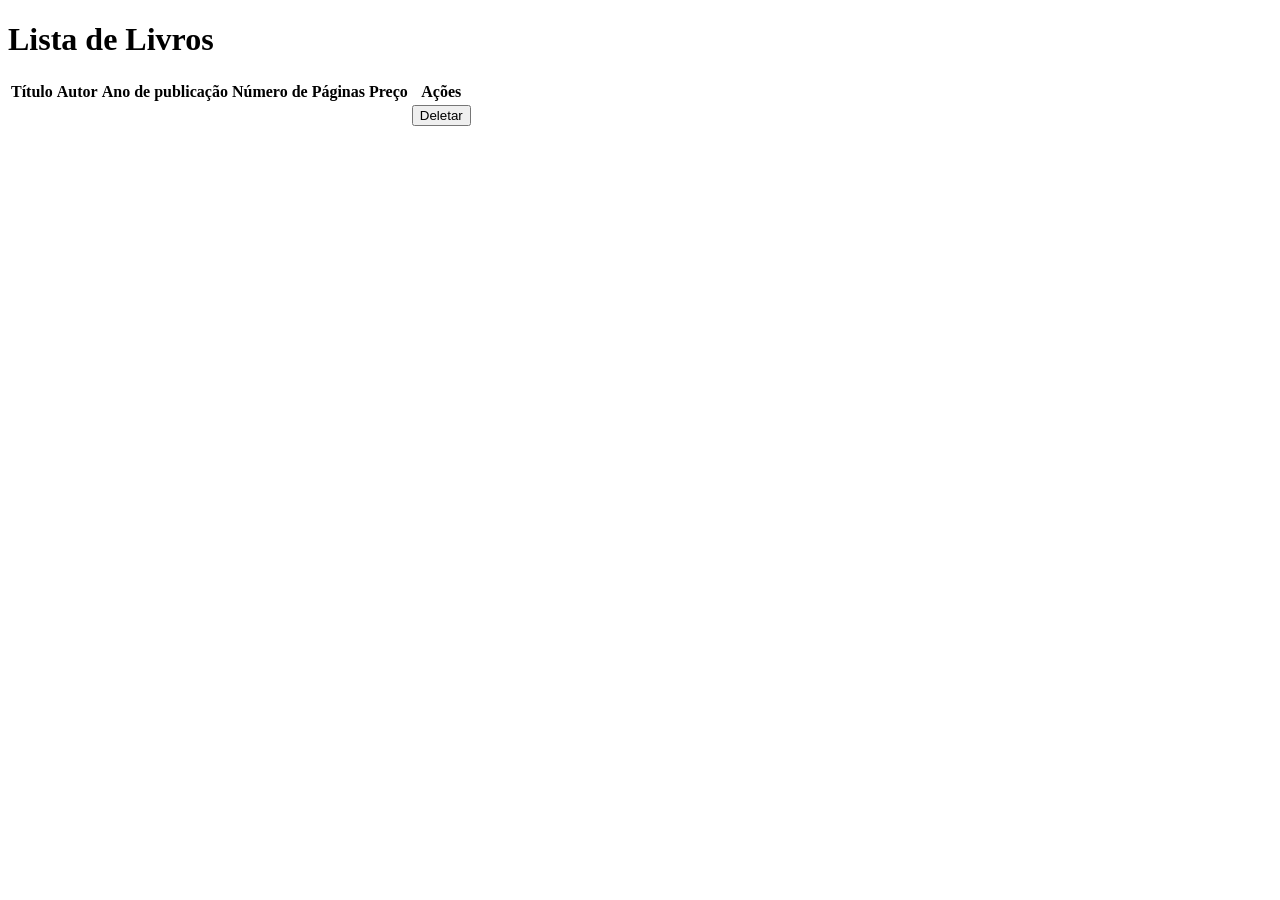
==== src/main/resources/templates/livro.html @ e9e75a87 "Update livro.html" ====
<!DOCTYPE html>
<html lang="pt-br">
<head>
    <meta charset="UTF-8">
    <meta name="viewport" content="width=device-width, initial-scale=1.0">
    <title>Lista de Livros</title>
    <link rel="stylesheet" href="/css/stylesLivro.css">
</head>
<body>
    <div class="header">
        <h1>Lista de Livros</h1>
    </div>

    <!-- Mensagem de erro -->
    <div th:if="${errorMessage}" class="error-message">
        <p th:text="${errorMessage}"></p>
    </div>

    <!-- Mensagem de sucesso -->
    <div th:if="${deletelivro}" class="alert alert-success" role="alert">
        <p th:text="${deletelivro}"></p>
    </div>

    <!-- Tabela de livros -->
    <table>
        <thead>
            <tr>
                <th>Título</th>
                <th>Autor</th>
                <th>Ano de publicação</th>
                <th>Número de Páginas</th>
                <th>Preço</th>
                <th>Ações</th>
            </tr>
        </thead>
        <tbody>
            <tr th:each="livro : ${listaLivro}">
                <td th:text="${livro.titulo}"></td>
                <td th:text="${livro.autor}"></td>
                <td th:text="${livro.ano_publicacao}"></td>
                <td th:text="${livro.num_paginas}"></td>
                <td th:text="${livro.preco}"></td>
                <td>
                    <a th:href="@{/livros/deletelivro/{id}(id=${livro.id_livro})}" class="btn btn-danger btn-sm">
                        <div class="pesquisa-container"><button>Deletar</button></div>
                    </a>
                </td>
            </tr>
        </tbody>
    </table>
</body>
</html>
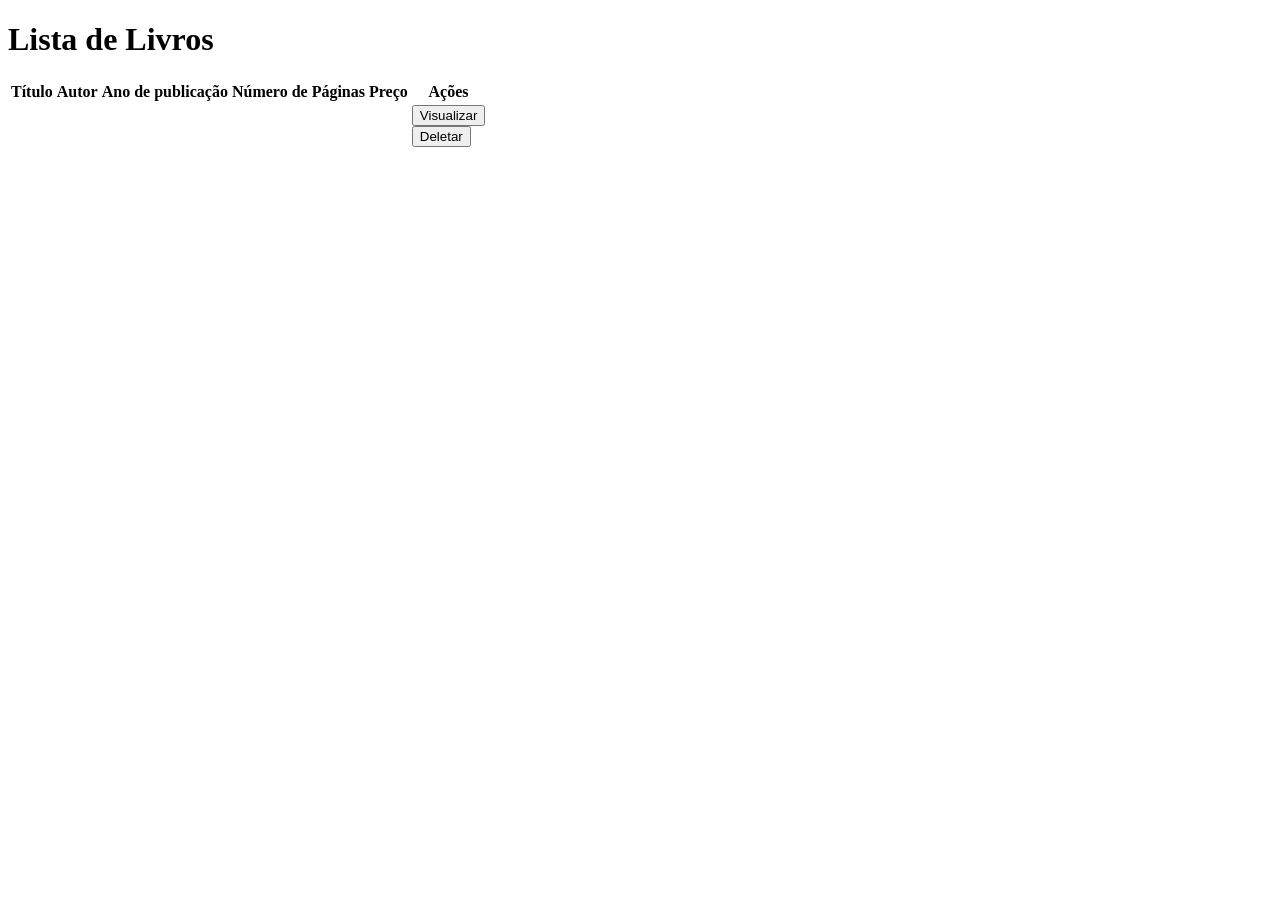
==== commit b241ae80: "a" ====
--- a/src/main/resources/templates/livro.html
+++ b/src/main/resources/templates/livro.html
@@ -41,9 +41,15 @@
                 <td th:text="${livro.num_paginas}"></td>
                 <td th:text="${livro.preco}"></td>
                 <td>
-                    <a th:href="@{/livros/deletelivro/{id}(id=${livro.id_livro})}" class="btn btn-danger btn-sm">
-                        <div class="pesquisa-container"><button>Deletar</button></div>
-                    </a>
+                        
+                        <a th:href="@{livro/buscarporid/{id}(id=${livro.id_livro})}">
+                            <div class="pesquisa-container"><button>Visualizar</button></div>
+                        </a>
+
+                        <a th:href="@{/livro/deletelivro/{id}(id=${livro.id_livro})}" class="btn btn-danger btn-sm"
+                            onclick="return confirm('Tem certeza que deseja deletar?');" >
+                            <div class="pesquisa-container"><button>Deletar</button></div>
+                        </a>
                 </td>
             </tr>
         </tbody>
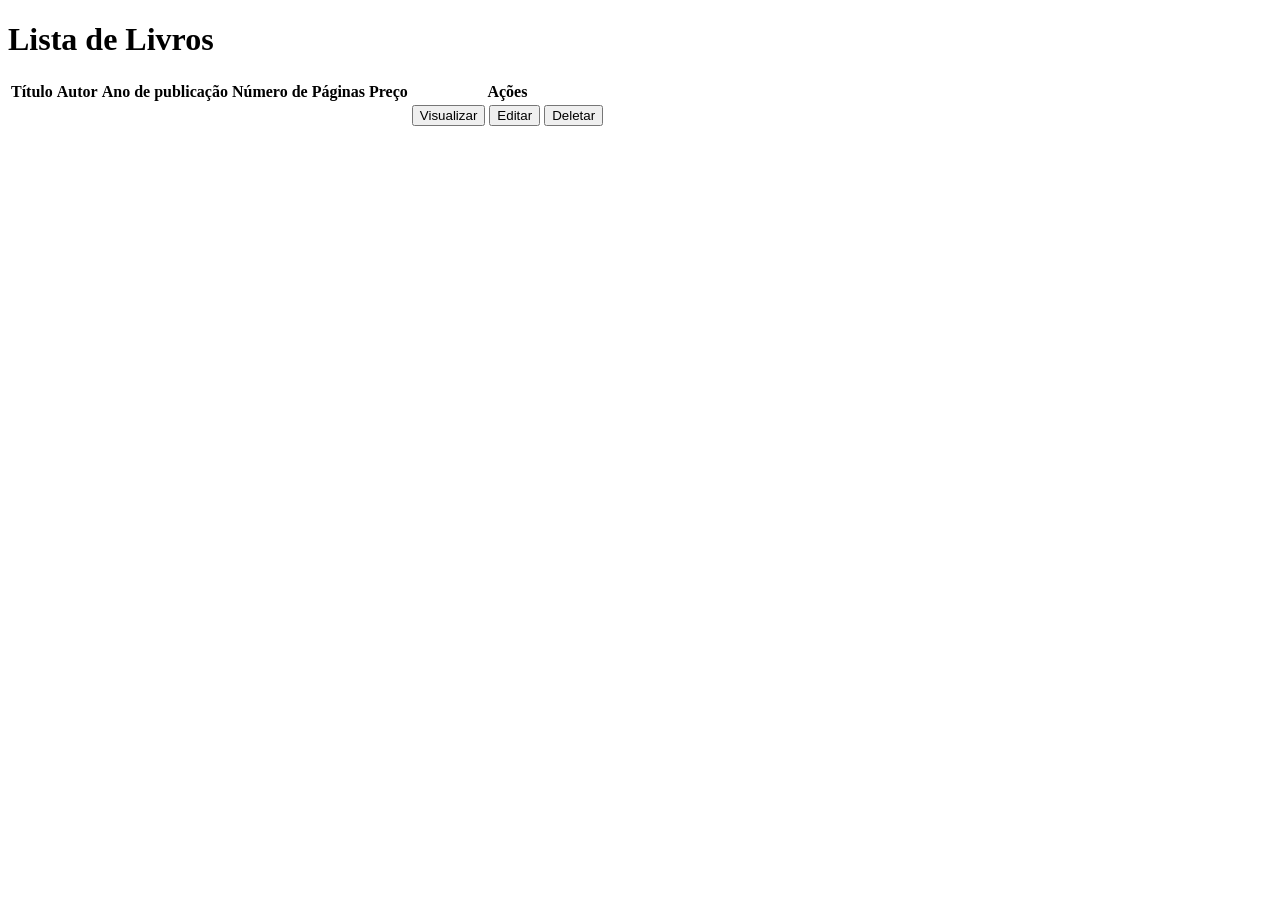
==== commit 5375d13d: "e" ====
--- a/src/main/resources/templates/livro.html
+++ b/src/main/resources/templates/livro.html
@@ -41,18 +41,29 @@
                 <td th:text="${livro.num_paginas}"></td>
                 <td th:text="${livro.preco}"></td>
                 <td>
-                        
-                        <a th:href="@{livro/buscarporid/{id}(id=${livro.id_livro})}">
-                            <div class="pesquisa-container"><button>Visualizar</button></div>
-                        </a>
+                    <input type="hidden" name="id" th:value="${livro.id_livro}"/>
+                    <a th:href="@{/livro/view/{id}(id=${livro.id_livro})}">
+                        <button>Visualizar</button>
+                    </a>
 
-                        <a th:href="@{/livro/deletelivro/{id}(id=${livro.id_livro})}" class="btn btn-danger btn-sm"
-                            onclick="return confirm('Tem certeza que deseja deletar?');" >
-                            <div class="pesquisa-container"><button>Deletar</button></div>
-                        </a>
+                    <a th:href="@{/livro/edit/{id}(id=${livro.id_livro})}">
+                        <button>Editar</button>
+                    </a>
+
+                    <a th:href="@{/livro/deletelivro/{id}(id=${livro.id_livro})}"
+                       onclick="return confirm('Tem certeza que deseja deletar?');">
+                        <button>Deletar</button>
+                    </a>
+
+                    <input type="hidden" name="_method" id="_method" value="" />
+
                 </td>
             </tr>
         </tbody>
     </table>
+
+    <script th:src="@{/js/bootstrap.bundle.min.js}"></script>
+
+
 </body>
 </html>
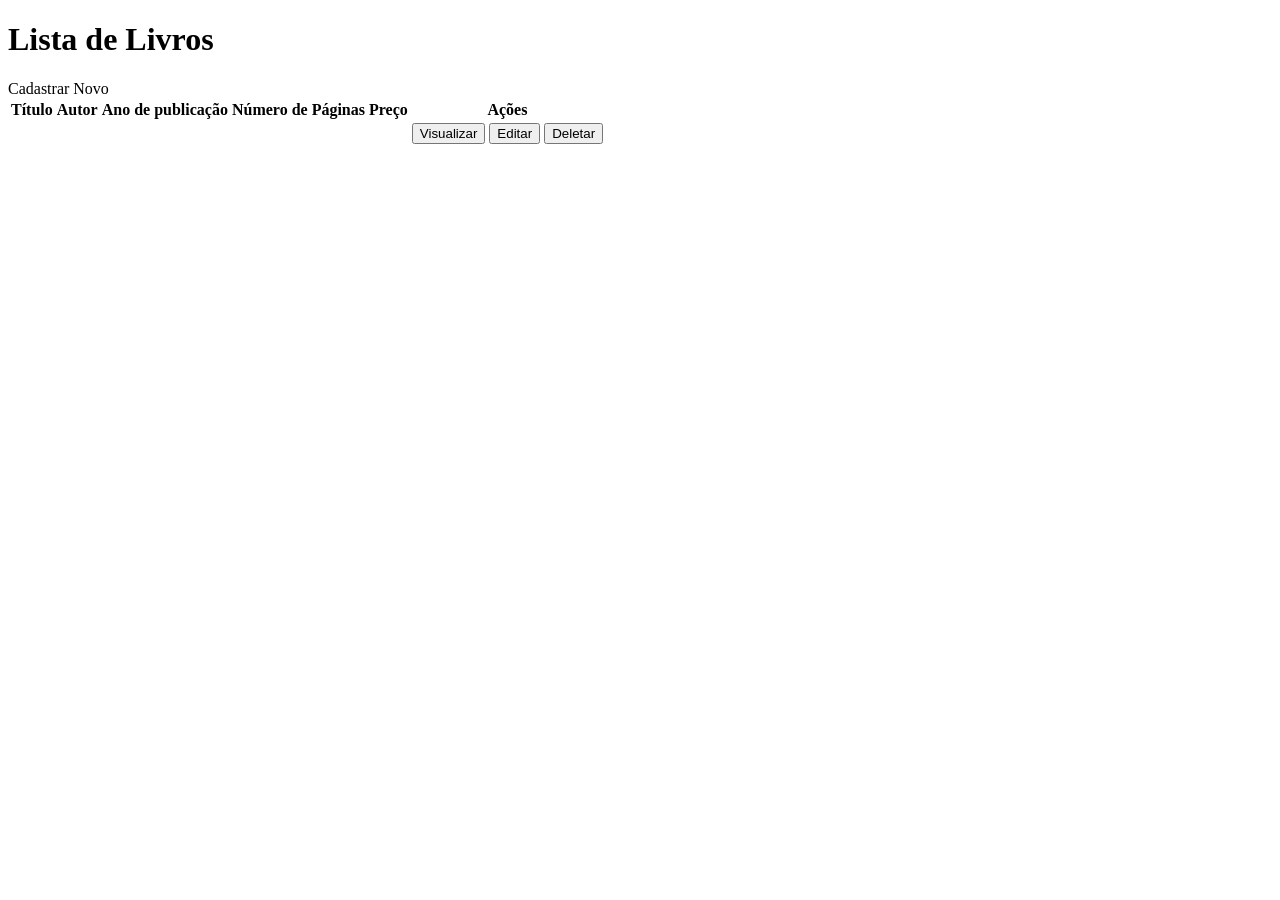
==== commit 6cd5558f: "a" ====
--- a/src/main/resources/templates/livro.html
+++ b/src/main/resources/templates/livro.html
@@ -5,6 +5,7 @@
     <meta name="viewport" content="width=device-width, initial-scale=1.0">
     <title>Lista de Livros</title>
     <link rel="stylesheet" href="/css/stylesLivro.css">
+  
 </head>
 <body>
     <div class="header">
@@ -21,8 +22,12 @@
         <p th:text="${deletelivro}"></p>
     </div>
 
+    <div class="container">
+        <a th:href="@{/livro/novo}" class="btn btn-primary mb-3">
+            Cadastrar Novo
+        </a>
     <!-- Tabela de livros -->
-    <table>
+    <table class="table table-striped">
         <thead>
             <tr>
                 <th>Título</th>
@@ -41,29 +46,32 @@
                 <td th:text="${livro.num_paginas}"></td>
                 <td th:text="${livro.preco}"></td>
                 <td>
+
                     <input type="hidden" name="id" th:value="${livro.id_livro}"/>
-                    <a th:href="@{/livro/view/{id}(id=${livro.id_livro})}">
+                    <a class="btn btn-primary btn-sm" 
+                        th:href="@{/livro/view/{id}(id=${livro.id_livro})}">
                         <button>Visualizar</button>
                     </a>
 
-                    <a th:href="@{/livro/edit/{id}(id=${livro.id_livro})}">
+                    <a class="btn btn-primary btn-sm"
+                        th:href="@{/livro/edit/{id}(id=${livro.id_livro})}">
                         <button>Editar</button>
                     </a>
 
-                    <a th:href="@{/livro/deletelivro/{id}(id=${livro.id_livro})}"
+                    <a class="btn btn-primary btn-sm"
+                        th:href="@{/livro/deletelivro/{id}(id=${livro.id_livro})}"
                        onclick="return confirm('Tem certeza que deseja deletar?');">
                         <button>Deletar</button>
                     </a>
 
-                    <input type="hidden" name="_method" id="_method" value="" />
-
+                        <input type="hidden" name="_method" id="_method" value="" />
                 </td>
             </tr>
         </tbody>
     </table>
+    </div>
 
     <script th:src="@{/js/bootstrap.bundle.min.js}"></script>
 
-
 </body>
 </html>
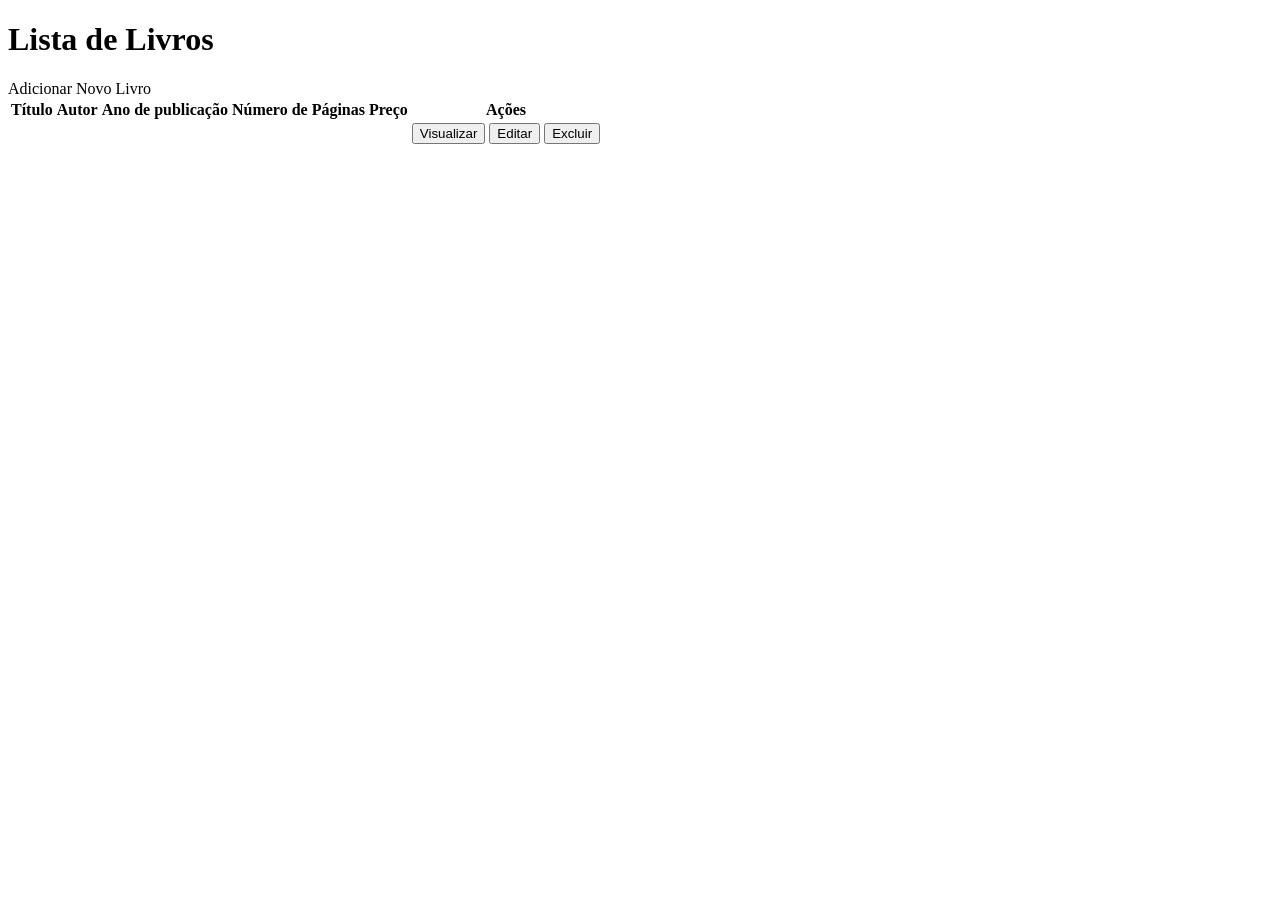
==== commit 93d08b14: "aaaaa" ====
--- a/src/main/resources/templates/livro.html
+++ b/src/main/resources/templates/livro.html
@@ -5,73 +5,43 @@
     <meta name="viewport" content="width=device-width, initial-scale=1.0">
     <title>Lista de Livros</title>
     <link rel="stylesheet" href="/css/stylesLivro.css">
-  
 </head>
 <body>
     <div class="header">
         <h1>Lista de Livros</h1>
     </div>
 
-    <!-- Mensagem de erro -->
-    <div th:if="${errorMessage}" class="error-message">
-        <p th:text="${errorMessage}"></p>
+    <div class="container">
+        <a th:href="@{/livro/novo}" class="adicionar-livro">
+            Adicionar Novo Livro
+        </a>
+
+        <table>
+            <thead>
+                <tr>
+                    <th>Título</th>
+                    <th>Autor</th>
+                    <th>Ano de publicação</th>
+                    <th>Número de Páginas</th>
+                    <th>Preço</th>
+                    <th>Ações</th>
+                </tr>
+            </thead>
+            <tbody>
+                <tr th:each="livro : ${listaLivro}">
+                    <td th:text="${livro.titulo}"></td>
+                    <td th:text="${livro.autor}"></td>
+                    <td th:text="${livro.ano_publicacao}"></td>
+                    <td th:text="${livro.num_paginas}"></td>
+                    <td th:text="${livro.preco}"></td>
+                    <td>
+                        <button class="visualizar" th:onclick="|window.location='@{/livro/view/{id}(id=${livro.id_livro})}'|">Visualizar</button>
+                        <button class="editar" th:onclick="|window.location='@{/livro/edit/{id}(id=${livro.id_livro})}'|">Editar</button>
+                        <button class="excluir" th:onclick="|if(confirm('Tem certeza que deseja deletar?')) window.location='@{/livro/deletelivro/{id}(id=${livro.id_livro})}'|">Excluir</button>
+                    </td>
+                </tr>
+            </tbody>
+        </table>
     </div>
-
-    <!-- Mensagem de sucesso -->
-    <div th:if="${deletelivro}" class="alert alert-success" role="alert">
-        <p th:text="${deletelivro}"></p>
-    </div>
-
-    <div class="container">
-        <a th:href="@{/livro/novo}" class="btn btn-primary mb-3">
-            Cadastrar Novo
-        </a>
-    <!-- Tabela de livros -->
-    <table class="table table-striped">
-        <thead>
-            <tr>
-                <th>Título</th>
-                <th>Autor</th>
-                <th>Ano de publicação</th>
-                <th>Número de Páginas</th>
-                <th>Preço</th>
-                <th>Ações</th>
-            </tr>
-        </thead>
-        <tbody>
-            <tr th:each="livro : ${listaLivro}">
-                <td th:text="${livro.titulo}"></td>
-                <td th:text="${livro.autor}"></td>
-                <td th:text="${livro.ano_publicacao}"></td>
-                <td th:text="${livro.num_paginas}"></td>
-                <td th:text="${livro.preco}"></td>
-                <td>
-
-                    <input type="hidden" name="id" th:value="${livro.id_livro}"/>
-                    <a class="btn btn-primary btn-sm" 
-                        th:href="@{/livro/view/{id}(id=${livro.id_livro})}">
-                        <button>Visualizar</button>
-                    </a>
-
-                    <a class="btn btn-primary btn-sm"
-                        th:href="@{/livro/edit/{id}(id=${livro.id_livro})}">
-                        <button>Editar</button>
-                    </a>
-
-                    <a class="btn btn-primary btn-sm"
-                        th:href="@{/livro/deletelivro/{id}(id=${livro.id_livro})}"
-                       onclick="return confirm('Tem certeza que deseja deletar?');">
-                        <button>Deletar</button>
-                    </a>
-
-                        <input type="hidden" name="_method" id="_method" value="" />
-                </td>
-            </tr>
-        </tbody>
-    </table>
-    </div>
-
-    <script th:src="@{/js/bootstrap.bundle.min.js}"></script>
-
 </body>
 </html>
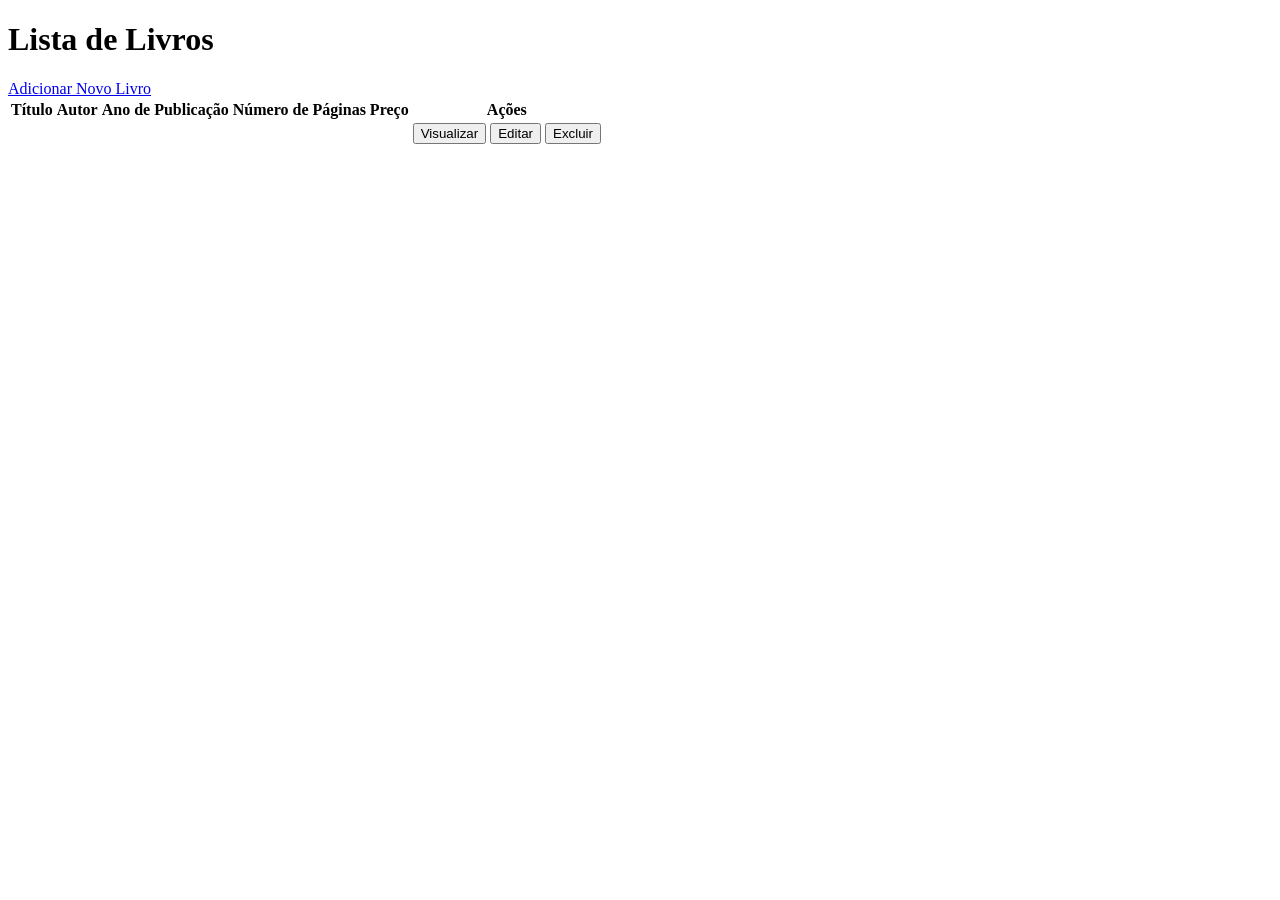
==== commit a2b98419: "aa" ====
--- a/src/main/resources/templates/livro.html
+++ b/src/main/resources/templates/livro.html
@@ -12,16 +12,16 @@
     </div>
 
     <div class="container">
-        <a th:href="@{/livro/novo}" class="adicionar-livro">
+        <a href="/livro/novo" class="btn-cadastrar">
             Adicionar Novo Livro
         </a>
 
-        <table>
+        <table class="table">
             <thead>
                 <tr>
                     <th>Título</th>
                     <th>Autor</th>
-                    <th>Ano de publicação</th>
+                    <th>Ano de Publicação</th>
                     <th>Número de Páginas</th>
                     <th>Preço</th>
                     <th>Ações</th>
@@ -34,10 +34,16 @@
                     <td th:text="${livro.ano_publicacao}"></td>
                     <td th:text="${livro.num_paginas}"></td>
                     <td th:text="${livro.preco}"></td>
-                    <td>
-                        <button class="visualizar" th:onclick="|window.location='@{/livro/view/{id}(id=${livro.id_livro})}'|">Visualizar</button>
-                        <button class="editar" th:onclick="|window.location='@{/livro/edit/{id}(id=${livro.id_livro})}'|">Editar</button>
-                        <button class="excluir" th:onclick="|if(confirm('Tem certeza que deseja deletar?')) window.location='@{/livro/deletelivro/{id}(id=${livro.id_livro})}'|">Excluir</button>
+                    <td class="acoes-btn">
+                        <button class="btn-visualizar" th:onclick="|window.location='@{/livro/view/{id}(id=${livro.id_livro})}'|">
+                            Visualizar
+                        </button>
+                        <button class="btn-editar" th:onclick="|window.location='@{/livro/edit/{id}(id=${livro.id_livro})}'|">
+                            Editar
+                        </button>
+                        <button class="btn-deletar" th:onclick="|if(confirm('Tem certeza que deseja deletar?')) window.location='@{/livro/deletelivro/{id}(id=${livro.id_livro})}'|">
+                            Excluir
+                        </button>
                     </td>
                 </tr>
             </tbody>
